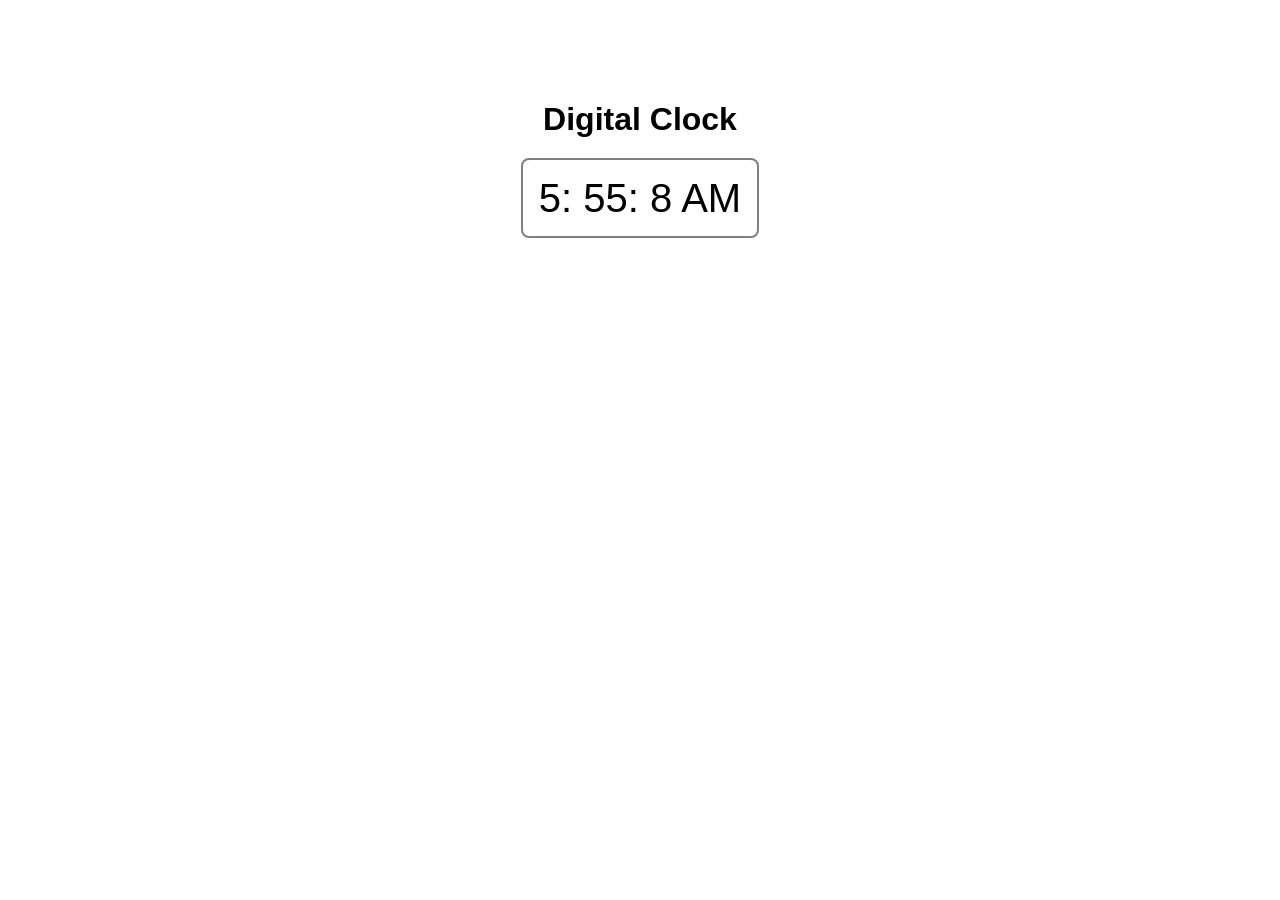
==== digital-clock/index.html @ d794f5d5 "function 5, not yet done" ====
<!DOCTYPE html>
<html lang="en">
<head>
    <meta charset="UTF-8">
    <meta name="viewport" content="width=device-width, initial-scale=1.0">
    <title>Digital Clock</title>
    <link rel="stylesheet" href="styles.css">
    <script src="scripts.js" defer></script>
</head>
<body>
    <h1>Digital Clock</h1>

    <section id="container">
        <time id="clock" datetime="00:00:00">
            <span id="hour">00</span>:
            <span id="minute">00</span>:
            <span id="second">00</span>
            <span id="meridiem">AM</span>
        </time>
    </section>
</body>
</html>
---- digital-clock/styles.css ----
body {
    font-family: 'Lucida Sans', 'Lucida Sans Regular', 'Lucida Grande', 'Lucida Sans Unicode', Geneva, Verdana, sans-serif;
    display: flex;
    flex-direction: column;
    margin-top: 5rem;
    align-items: center;
    gap: 1rem;
}

#clock {
    font-family: 'Segoe UI', Tahoma, Geneva, Verdana, sans-serif;
    font-size: 40px;
    border: 2px solid gray;
    padding: 1rem;
    border-radius: 0.5rem;
}
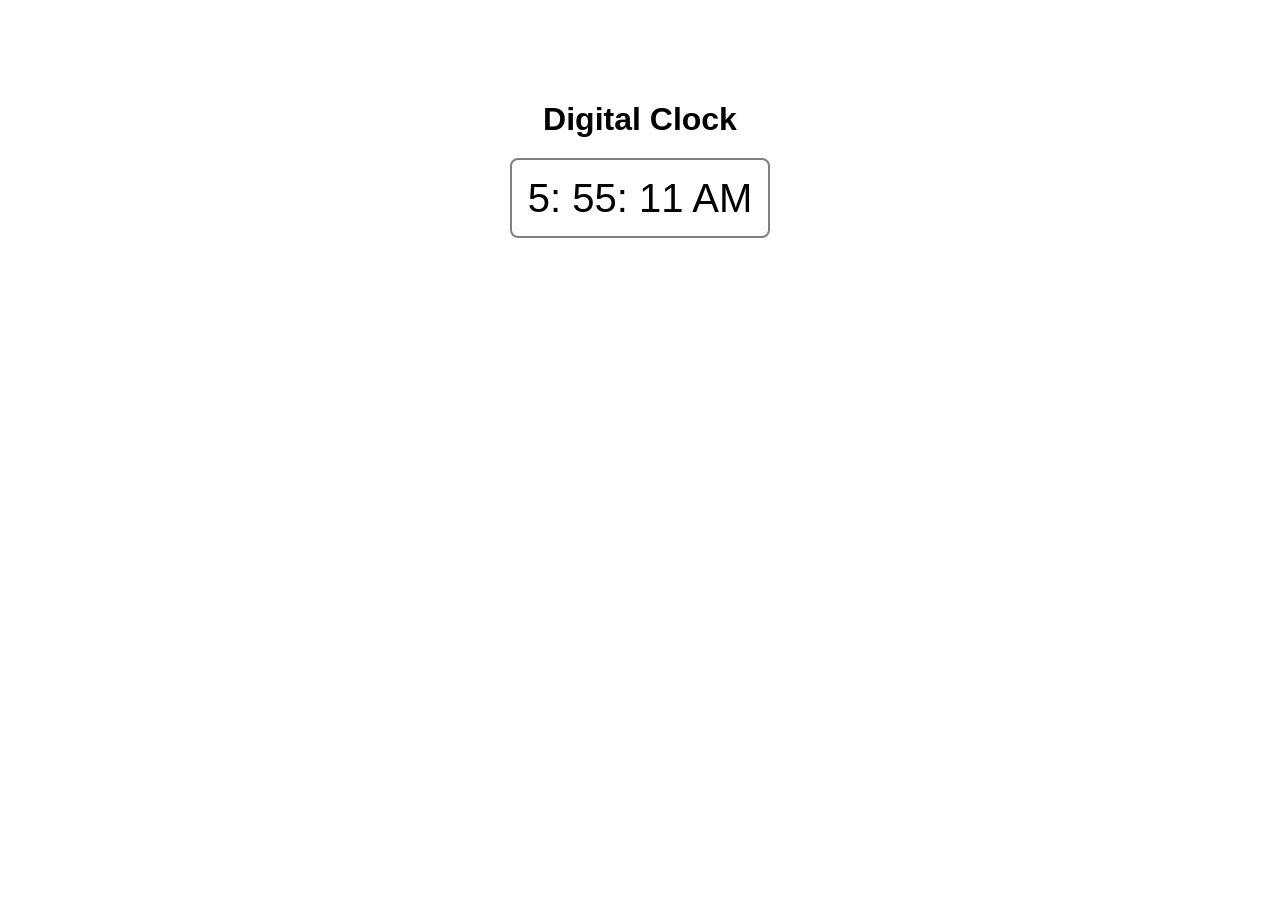
==== commit 4f220eac: "Project 6, Done" ====
--- a/digital-clock/index.html
+++ b/digital-clock/index.html
@@ -15,7 +15,7 @@
             <span id="hour">00</span>:
             <span id="minute">00</span>:
             <span id="second">00</span>
-            <span id="meridiem">AM</span>
+            <span id="meridiem">?</span>
         </time>
     </section>
 </body>
